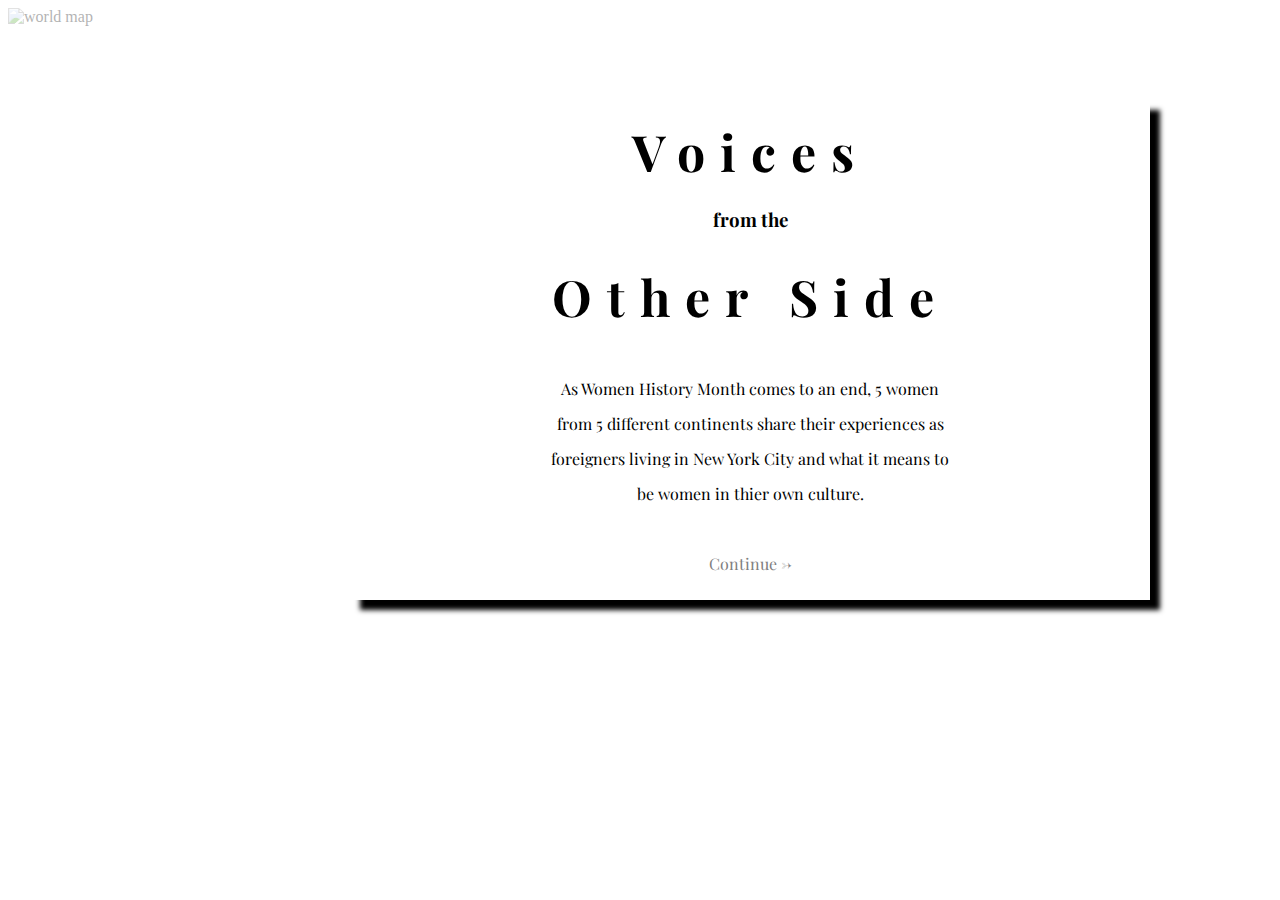
==== index.html @ ab00c697 "Add files via upload" ====
<!DOCTYPE html>
<html >
<head>
  <meta charset="UTF-8">
  <title>Voices From The Other Side</title>
  
  
  
      <link rel="stylesheet" href="style.css">

  
</head>
<body>



<div class="body">
<img src="images/map.jpg" height="800" width="1440" alt="world map">
<div class="content">
<h1>Voices</h1>
<h3>from the</h3>
<h2>Other Side</h2>
<div class="text">
<p>As Women History Month comes to an end, 5 women from 5 different continents share their experiences as foreigners living in New York City and what it means to be women in thier own culture.</p>
</div>
<br><br><br><br><br>
<a href="map.html"><p>Continue -></p></a>
</div>
</div>


  
  
</body>
</html>
---- style.css ----
@import url('https://fonts.googleapis.com/css?family=Archivo+Narrow|Oswald|PT+Sans+Narrow|Playfair+Display|Wire+One');
img {
  transition: 1s ease;
  opacity: 0.3;
  position: absolute;
  
  
}

.content{
  width: 800px;
  height: 500px;
  position: absolute;
  top: 100px;
  left: 350px;
  text-align: center;
  background-color: white;
  box-shadow: 10px 10px 5px;
  font-family: 'Playfair Display', serif;
  line-height: 35px;
}
h1{
  font-size: 50px;
  letter-spacing: 15px;
  font-weight: 400px;
}
h2{
  font-size: 50px;
  letter-spacing: 15px;
  font-weight: 400px;
}
.text{
  width:400px;
  height: 100px;
  text-align: center;
  position: absolute;
  left: 200px;
}
a:link {
  color: grey;
  text-decoration: none;

}
a:visited{
  color:grey;
}
a:hover{
  color:black;
  text-decoration: underline;
}
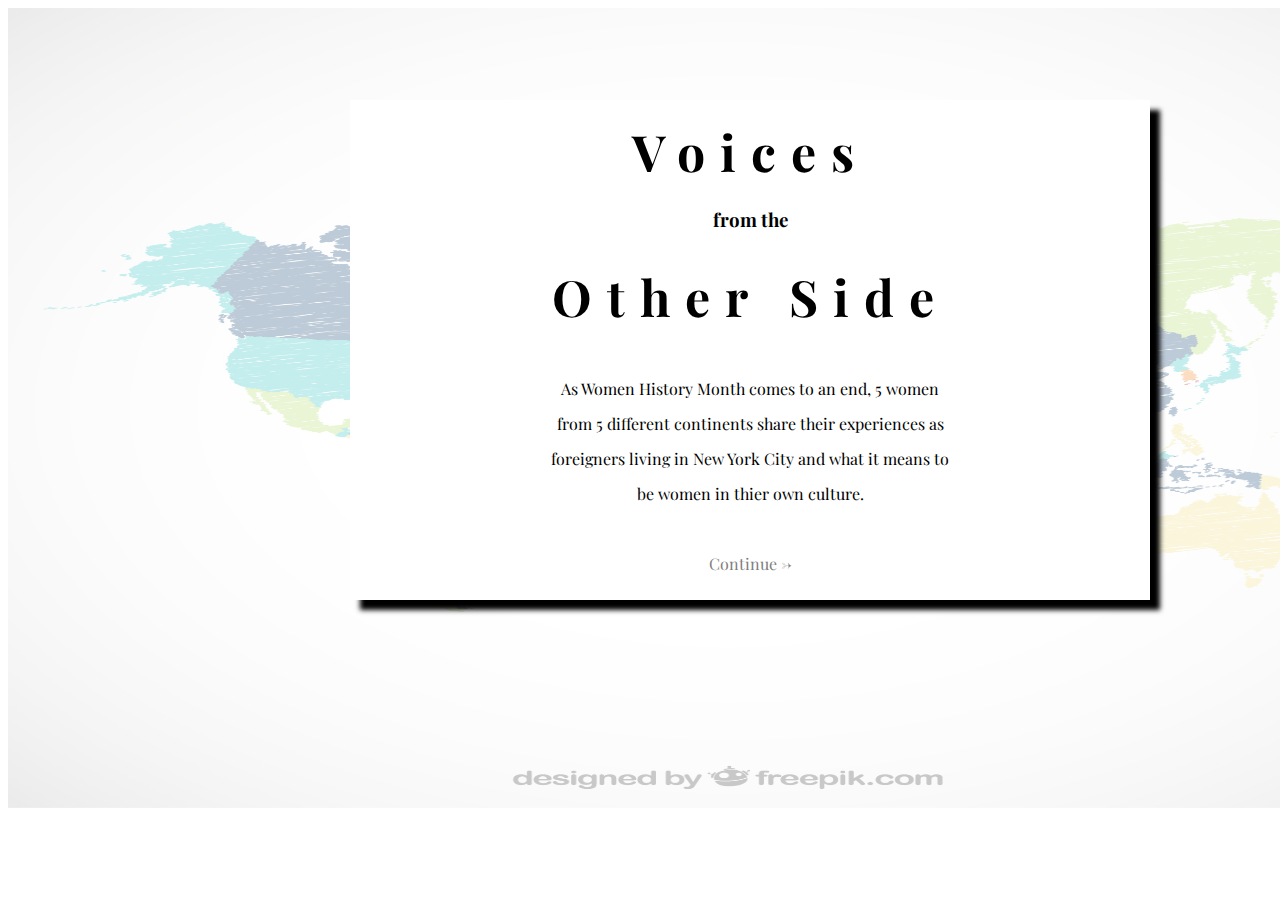
==== commit 0c1a7802: "Update index.html" ====
--- a/index.html
+++ b/index.html
@@ -15,7 +15,7 @@
 
 
 <div class="body">
-<img src="images/map.jpg" height="800" width="1440" alt="world map">
+<img src="map.jpg" height="800" width="1440" alt="world map">
 <div class="content">
 <h1>Voices</h1>
 <h3>from the</h3>
